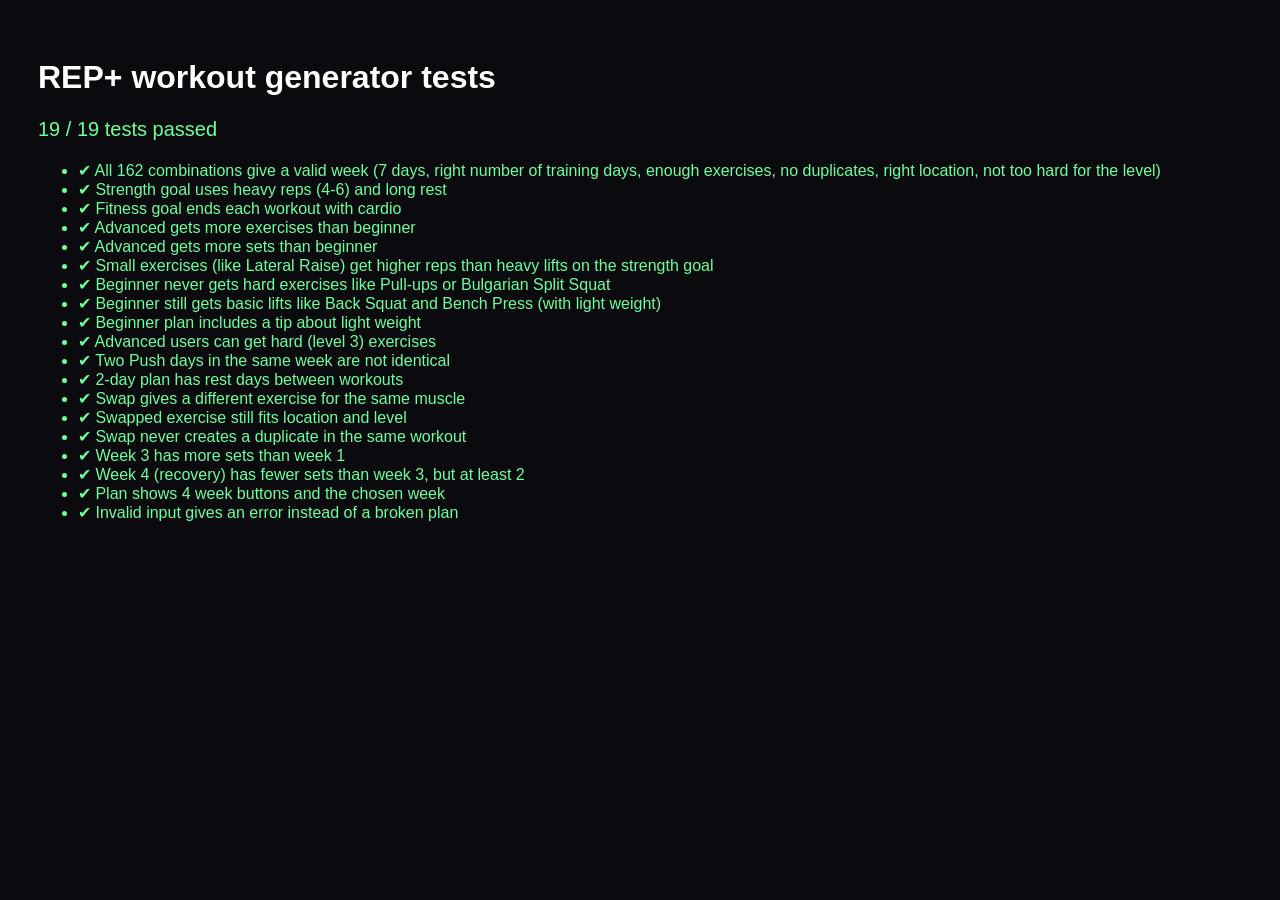
==== test.html @ 3c7ba352 "Renaming file from workout.js -> workouts.js. Add tests for workout generator in test.html. Tests al" ====
<!DOCTYPE html>
<html lang="en">
<head>
    <meta charset="UTF-8">
    <meta name="viewport" content="width=device-width, initial-scale=1.0">
    <title>REP+ | Generator Tests</title>
    <style>
        body { background: #0b0b0f; color: #fff; font-family: Arial, sans-serif; padding: 30px; }
        .pass { color: #6dff9b; }
        .fail { color: #ff5a6e; font-weight: bold; }
        #summary { font-size: 20px; margin-bottom: 20px; }
    </style>
</head>
<body>
    <h1>REP+ workout generator tests</h1>
    <p id="summary"></p>
    <ul id="results"></ul>

    <script src="workouts.js"></script>
    <script>
        // Tests every combination of goal, level, days and location
        const results = [];
        function check(name, ok) { results.push({ name, ok }); }

        const goals = ["muscle", "strength", "fitness"];
        const levels = ["beginner", "intermediate", "advanced"];
        const dayOptions = [2, 3, 4, 5, 6, 7];
        const locations = ["gym", "home", "both"];
        let combos = 0, problems = [];

        for (const goal of goals) for (const level of levels) for (const days of dayOptions) for (const location of locations) {
            combos++;
            const label = `${goal}/${level}/${days}d/${location}`;
            const plan = generatePlan({ goal, level, days, location });
            const training = plan.week.filter(d => !d.rest);

            if (plan.week.length !== 7) problems.push(label + ": week is not 7 days");
            if (training.length !== days) problems.push(label + ": wrong number of training days");
            for (const day of training) {
                const names = day.exercises.map(e => e.name);
                if (day.exercises.length < LEVEL_SETTINGS[level].exercises) problems.push(`${label} ${day.day}: too few exercises`);
                if (new Set(names).size !== names.length) problems.push(`${label} ${day.day}: duplicate exercise`);
                for (const ex of day.exercises) {
                    const db = EXERCISES.find(e => e.name === ex.name);
                    if (location !== "both" && db.where !== "any" && db.where !== location) problems.push(`${label}: ${ex.name} not available at ${location}`);
                    if (db.level > LEVEL_SETTINGS[level].maxLevel) problems.push(`${label}: ${ex.name} is too hard for ${level}`);
                    if (!(ex.sets >= 2)) problems.push(`${label}: ${ex.name} has ${ex.sets} sets`);
                }
            }
        }
        check(`All ${combos} combinations give a valid week (7 days, right number of training days, enough exercises, no duplicates, right location, not too hard for the level)`, problems.length === 0);
        problems.slice(0, 20).forEach(p => check(p, false));

        // Goal rules
        const strength = generatePlan({ goal: "strength", level: "intermediate", days: 3, location: "gym" });
        check("Strength goal uses heavy reps (4-6) and long rest", strength.week.find(d => !d.rest).exercises[0].reps === "4-6");

        const fitness = generatePlan({ goal: "fitness", level: "beginner", days: 3, location: "home" });
        check("Fitness goal ends each workout with cardio", fitness.week.filter(d => !d.rest).every(d => d.exercises.at(-1).muscle === "cardio"));

        // Level rules
        const beginner = generatePlan({ goal: "muscle", level: "beginner", days: 3, location: "gym" });
        const advanced = generatePlan({ goal: "muscle", level: "advanced", days: 3, location: "gym" });
        check("Advanced gets more exercises than beginner", advanced.week[0].exercises.length > beginner.week[0].exercises.length);
        check("Advanced gets more sets than beginner", advanced.week[0].exercises[0].sets > beginner.week[0].exercises[0].sets);

        const smallEx = strength.week.flatMap(d => d.exercises).find(e => SMALL_EXERCISES.includes(e.name));
        check("Small exercises (like Lateral Raise) get higher reps than heavy lifts on the strength goal", smallEx && smallEx.reps === "8-12");

        // Difficulty rules
        const allNames = plan => plan.week.flatMap(d => d.exercises.map(e => e.name));
        const beginnerGym = generatePlan({ goal: "strength", level: "beginner", days: 6, location: "gym" });
        check("Beginner never gets hard exercises like Pull-ups or Bulgarian Split Squat", !allNames(beginnerGym).some(n => n === "Pull-ups" || n === "Bulgarian Split Squat"));
        check("Beginner still gets basic lifts like Back Squat and Bench Press (with light weight)", ["Back Squat", "Bench Press"].every(n => allNames(beginnerGym).includes(n)));
        check("Beginner plan includes a tip about light weight", beginnerGym.tip.includes("light weight"));
        const advancedAll = [5, 6, 7].flatMap(d => allNames(generatePlan({ goal: "muscle", level: "advanced", days: d, location: "both" })));
        check("Advanced users can get hard (level 3) exercises", advancedAll.some(n => EXERCISES.find(e => e.name === n).level === 3));

        // Variation and rest days
        const ppl = generatePlan({ goal: "muscle", level: "intermediate", days: 6, location: "gym" });
        const pushDays = ppl.week.filter(d => d.title === "Push").map(d => d.exercises.map(e => e.name).join());
        check("Two Push days in the same week are not identical", pushDays.length === 2 && pushDays[0] !== pushDays[1]);
        const two = generatePlan({ goal: "muscle", level: "beginner", days: 2, location: "home" });
        check("2-day plan has rest days between workouts", two.week[1].rest && two.week[2].rest);

        // Swap exercise
        const swapPlan = generatePlan({ goal: "muscle", level: "beginner", days: 3, location: "home" });
        const before = swapPlan.week[0].exercises[0];
        swapExercise(swapPlan, 0, 0);
        const after = swapPlan.week[0].exercises[0];
        const afterDb = EXERCISES.find(e => e.name === after.name);
        check("Swap gives a different exercise for the same muscle", after.name !== before.name && after.muscle === before.muscle);
        check("Swapped exercise still fits location and level", (afterDb.where === "home" || afterDb.where === "any") && afterDb.level <= 1);
        const swapNames = swapPlan.week[0].exercises.map(e => e.name);
        check("Swap never creates a duplicate in the same workout", new Set(swapNames).size === swapNames.length);

        // 4-week progression
        const prog = generatePlan({ goal: "muscle", level: "intermediate", days: 3, location: "gym" });
        const baseSets = prog.week[0].exercises[0].sets;
        check("Week 3 has more sets than week 1", getWeekSets(baseSets, 3) > getWeekSets(baseSets, 1));
        check("Week 4 (recovery) has fewer sets than week 3, but at least 2", getWeekSets(baseSets, 4) < getWeekSets(baseSets, 3) && getWeekSets(2, 4) >= 2);
        prog.currentWeek = 3;
        check("Plan shows 4 week buttons and the chosen week", (renderPlan(prog).match(/week-btn/g) || []).length === 4 && renderPlan(prog).includes("Week 3: Hardest week"));

        // Bad input
        let threw = false;
        try { generatePlan({ goal: "flying", level: "beginner", days: 3 }); } catch { threw = true; }
        check("Invalid input gives an error instead of a broken plan", threw);

        // Show results
        const passed = results.filter(r => r.ok).length;
        document.getElementById("summary").textContent = `${passed} / ${results.length} tests passed`;
        document.getElementById("summary").className = passed === results.length ? "pass" : "fail";
        document.getElementById("results").innerHTML = results
            .map(r => `<li class="${r.ok ? "pass" : "fail"}">${r.ok ? "✔" : "✘"} ${r.name}</li>`).join("");
    </script>
</body>
</html>
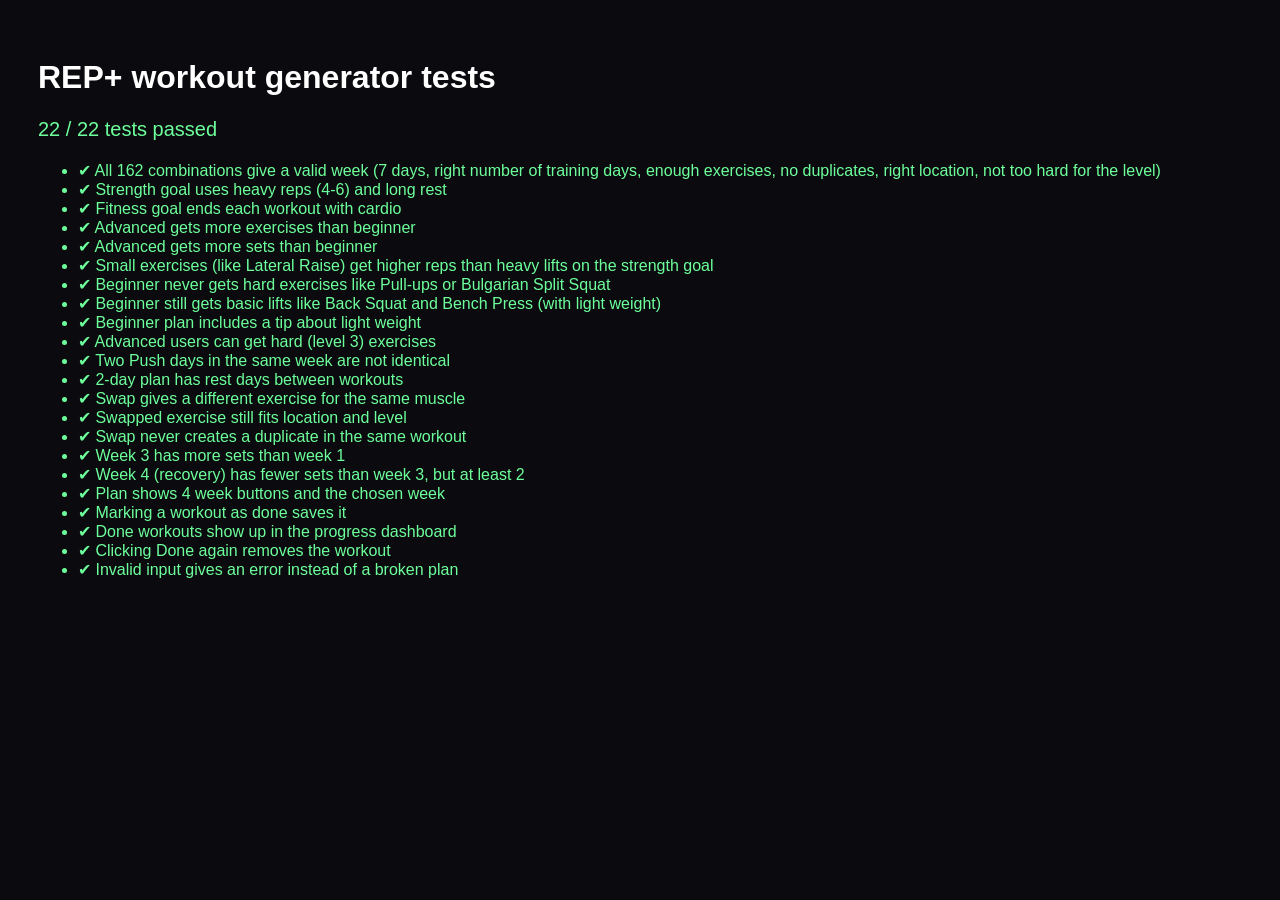
==== commit bbdf1154: "Update testes to use js folder and add progress tests." ====
--- a/test.html
+++ b/test.html
@@ -16,7 +16,8 @@
     <p id="summary"></p>
     <ul id="results"></ul>
 
-    <script src="workouts.js"></script>
+    <script src="js/workouts.js"></script> 
+    <script src="js/progress.js"></script> 
     <script>
         // Tests every combination of goal, level, days and location
         const results = [];
@@ -101,6 +102,16 @@
         check("Week 4 (recovery) has fewer sets than week 3, but at least 2", getWeekSets(baseSets, 4) < getWeekSets(baseSets, 3) && getWeekSets(2, 4) >= 2);
         prog.currentWeek = 3;
         check("Plan shows 4 week buttons and the chosen week", (renderPlan(prog).match(/week-btn/g) || []).length === 4 && renderPlan(prog).includes("Week 3: Hardest week"));
+       
+        // Progress tracking (js/progress.js)
+        const savedProgress = localStorage.getItem(PROGRESS_KEY);
+        resetProgress();
+        toggleDone(1, 0);
+        check("Marking a workout as done saves it", isDone(1, 0) && !isDone(2, 0));
+        check("Done workouts show up in the progress dashboard", renderProgress(prog, 1).replace(/\s+/g, " ").includes("Week 1: 1 of 3 workouts completed"));
+        toggleDone(1, 0);
+        check("Clicking Done again removes the workout", !isDone(1, 0));
+        if (savedProgress) localStorage.setItem(PROGRESS_KEY, savedProgress); else resetProgress();
 
         // Bad input
         let threw = false;
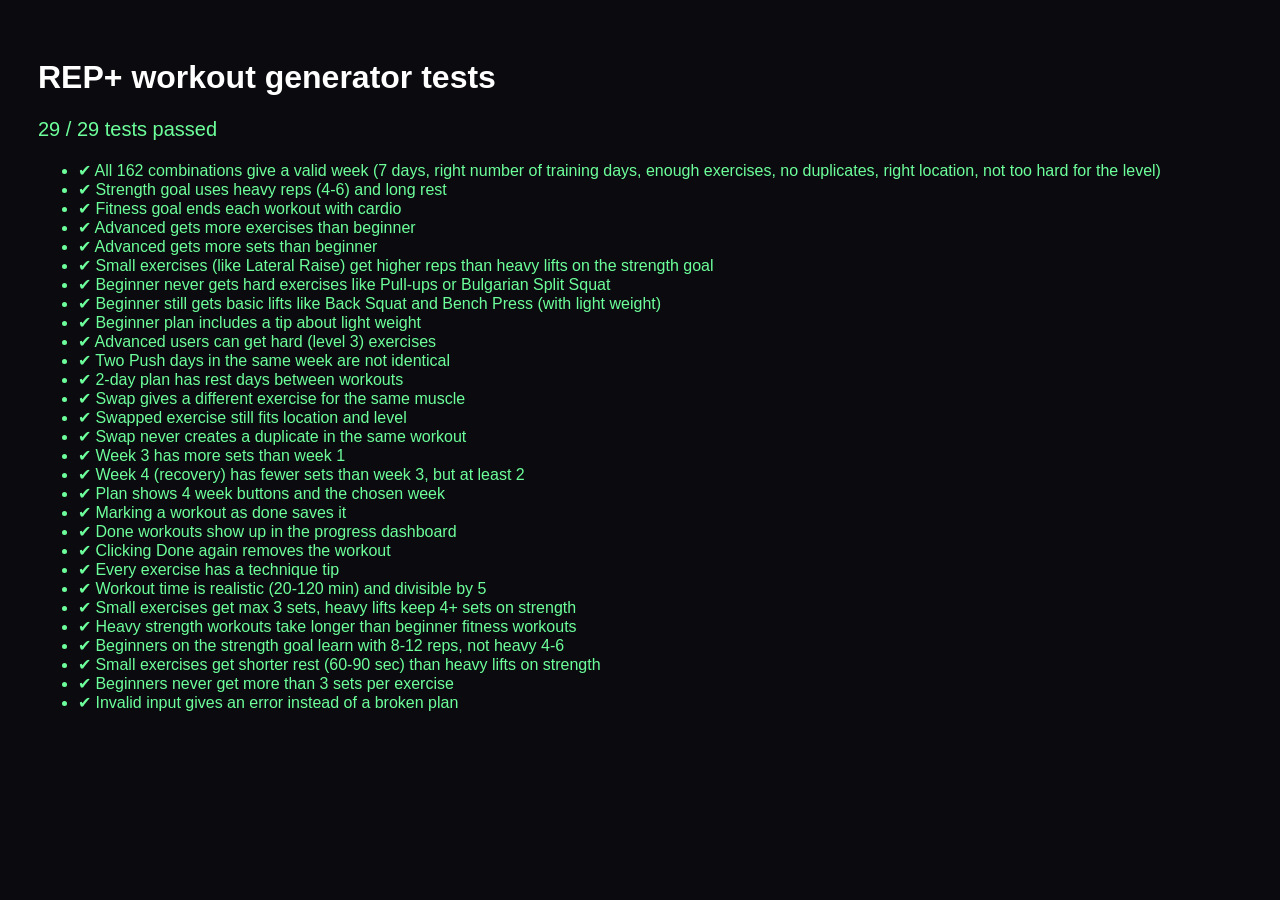
==== commit 62835c3f: "Add tests for exercise tips, workout time and ACSM rules." ====
--- a/test.html
+++ b/test.html
@@ -113,6 +113,24 @@
         check("Clicking Done again removes the workout", !isDone(1, 0));
         if (savedProgress) localStorage.setItem(PROGRESS_KEY, savedProgress); else resetProgress();
 
+                // Exercise tips and workout time
+        check("Every exercise has a technique tip", EXERCISES.every(e => EXERCISE_TIPS[e.name]));
+        const timePlan = generatePlan({ goal: "strength", level: "advanced", days: 3, location: "gym" });
+        const quickPlan = generatePlan({ goal: "fitness", level: "beginner", days: 3, location: "home" });
+        const strongTime = estimateWorkoutMinutes(timePlan.week[0], 1);
+        const quickTime = estimateWorkoutMinutes(quickPlan.week[0], 1);
+        check("Workout time is realistic (20-120 min) and divisible by 5", [strongTime, quickTime].every(t => t >= 20 && t <= 120 && t % 5 === 0));
+        const strengthEx = timePlan.week.flatMap(d => d.exercises);
+        check("Small exercises get max 3 sets, heavy lifts keep 4+ sets on strength", strengthEx.filter(e => SMALL_EXERCISES.includes(e.name)).every(e => e.sets <= 3) && strengthEx.some(e => !SMALL_EXERCISES.includes(e.name) && e.sets >= 4));
+        check("Heavy strength workouts take longer than beginner fitness workouts", strongTime > quickTime);
+
+        // Training guidelines (ACSM)
+        const beginnerStrength = generatePlan({ goal: "strength", level: "beginner", days: 3, location: "gym" });
+        const bigLift = ex => !SMALL_EXERCISES.includes(ex.name) && ex.muscle !== "cardio";
+        check("Beginners on the strength goal learn with 8-12 reps, not heavy 4-6", beginnerStrength.week.flatMap(d => d.exercises).filter(bigLift).every(e => e.reps === "8-12"));
+        check("Small exercises get shorter rest (60-90 sec) than heavy lifts on strength", strengthEx.filter(e => SMALL_EXERCISES.includes(e.name)).every(e => e.rest === "60-90 sec") && strengthEx.filter(bigLift).every(e => e.rest === "2-3 min"));
+        check("Beginners never get more than 3 sets per exercise", beginnerStrength.week.flatMap(d => d.exercises).every(e => e.sets <= 3));
+       
         // Bad input
         let threw = false;
         try { generatePlan({ goal: "flying", level: "beginner", days: 3 }); } catch { threw = true; }
